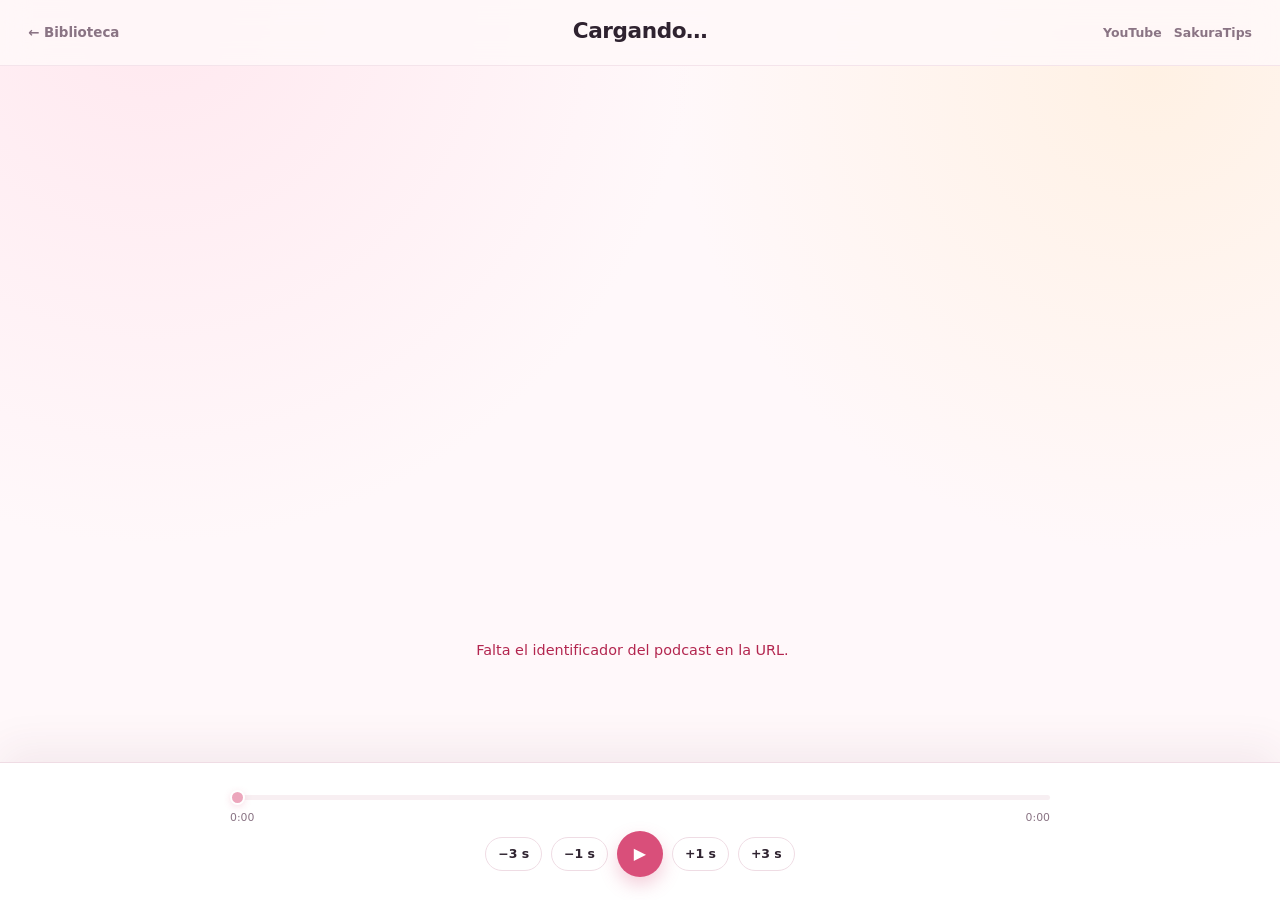
==== sakuratips_reader/web/podcast.html @ 0e184d6c "feat: build static lyrics reader UI" ====
<!doctype html>
<html lang="es">
<head>
  <meta charset="utf-8">
  <meta name="viewport" content="width=device-width, initial-scale=1">
  <meta name="color-scheme" content="light">
  <title>Podcast · SakuraTips Reader</title>
  <link rel="stylesheet" href="assets/css/style.css">
  <script src="assets/js/podcast.js" defer></script>
</head>
<body class="podcast-page">
  <header class="reader-header">
    <a class="back-link" href="index.html">← Biblioteca</a>
    <div class="reader-heading">
      <h1 id="podcast-title">Cargando…</h1>
      <p id="podcast-meta" class="reader-meta"></p>
    </div>
    <div class="reader-links">
      <a id="youtube-link" href="#" target="_blank" rel="noreferrer">YouTube</a>
      <a id="sakuratips-link" href="#" target="_blank" rel="noreferrer">SakuraTips</a>
    </div>
  </header>

  <main class="lyrics-viewport" id="lyrics-viewport" aria-label="Subtítulos del podcast">
    <div class="lyrics" id="lyrics"></div>
    <p class="status" id="lyrics-status" role="status">Cargando subtítulos…</p>
  </main>

  <footer class="player" id="player">
    <div class="player-progress">
      <input id="seek" class="seek" type="range" min="0" max="1" step="0.1"
             value="0" aria-label="Posición de reproducción" disabled>
      <div class="time-row">
        <span id="current-time">0:00</span>
        <span id="total-time">0:00</span>
      </div>
    </div>
    <div class="player-controls">
      <button class="control" id="back-3" type="button" aria-label="Retroceder 3 segundos">−3 s</button>
      <button class="control" id="back-1" type="button" aria-label="Retroceder 1 segundo">−1 s</button>
      <button class="control play-pause" id="play-pause" type="button" aria-label="Reproducir">▶</button>
      <button class="control" id="forward-1" type="button" aria-label="Avanzar 1 segundo">+1 s</button>
      <button class="control" id="forward-3" type="button" aria-label="Avanzar 3 segundos">+3 s</button>
    </div>
    <p class="save-status" id="save-status" role="status" aria-live="polite"></p>
  </footer>

  <audio id="audio" preload="metadata"></audio>
</body>
</html>
---- sakuratips_reader/web/assets/css/style.css ----
:root {
  --bg: #fff8fa;
  --surface: #ffffff;
  --ink: #2f2330;
  --muted: #8a7484;
  --accent: #d94f7a;
  --accent-soft: #f7dce5;
  --line: #efdce4;
  --player-height: 138px;
  --radius: 18px;
  --shadow: 0 18px 45px rgba(98, 48, 70, 0.10);
  color-scheme: light;
}

* {
  box-sizing: border-box;
}

html,
body {
  margin: 0;
  padding: 0;
}

body {
  background:
    radial-gradient(circle at 12% 0%, #ffe8ef 0, transparent 34rem),
    radial-gradient(circle at 90% 8%, #fff1e4 0, transparent 30rem),
    var(--bg);
  color: var(--ink);
  font-family: "Hiragino Sans", "Yu Gothic", "Noto Sans JP", "Segoe UI",
    system-ui, -apple-system, sans-serif;
  -webkit-font-smoothing: antialiased;
}

a {
  color: inherit;
}

button,
input {
  font: inherit;
}

/* ---------- Biblioteca ---------- */

.index-page {
  min-height: 100vh;
}

.site-header {
  max-width: 980px;
  margin: 0 auto;
  padding: 54px 28px 24px;
  display: flex;
  align-items: flex-end;
  justify-content: space-between;
  gap: 24px;
}

.eyebrow {
  margin: 0 0 6px;
  color: var(--accent);
  font-size: 0.76rem;
  font-weight: 800;
  letter-spacing: 0.22em;
  text-transform: uppercase;
}

.site-header h1 {
  margin: 0;
  font-size: clamp(2rem, 5vw, 3.1rem);
  letter-spacing: -0.045em;
  line-height: 1.05;
}

.header-link {
  color: var(--muted);
  font-size: 0.86rem;
  font-weight: 700;
  text-decoration: none;
  border-bottom: 1px solid transparent;
  padding-bottom: 2px;
}

.header-link:hover {
  color: var(--accent);
  border-color: var(--accent);
}

.index-main {
  max-width: 980px;
  margin: 0 auto;
  padding: 18px 28px 80px;
}

.tabs {
  display: inline-flex;
  gap: 6px;
  padding: 5px;
  margin-bottom: 28px;
  background: rgba(255, 255, 255, 0.72);
  border: 1px solid var(--line);
  border-radius: 999px;
  box-shadow: 0 8px 22px rgba(98, 48, 70, 0.05);
}

.tab {
  border: 0;
  background: transparent;
  color: var(--muted);
  padding: 9px 17px;
  border-radius: 999px;
  cursor: pointer;
  font-size: 0.9rem;
  font-weight: 700;
}

.tab:hover {
  color: var(--ink);
}

.tab.is-active {
  background: var(--ink);
  color: #fff;
}

.tab-count {
  display: inline-grid;
  place-items: center;
  min-width: 1.4em;
  height: 1.4em;
  margin-left: 5px;
  padding: 0 5px;
  border-radius: 999px;
  background: rgba(255, 255, 255, 0.22);
  font-size: 0.72rem;
}

.tab:not(.is-active) .tab-count {
  background: var(--accent-soft);
  color: var(--accent);
}

.podcast-list {
  display: grid;
  gap: 14px;
}

.podcast-card {
  display: block;
  padding: 22px 24px;
  background: rgba(255, 255, 255, 0.84);
  border: 1px solid rgba(239, 220, 228, 0.9);
  border-radius: var(--radius);
  box-shadow: 0 10px 30px rgba(98, 48, 70, 0.045);
  text-decoration: none;
  transition: transform 160ms ease, box-shadow 160ms ease,
    border-color 160ms ease;
}

.podcast-card:hover,
.podcast-card:focus-visible {
  transform: translateY(-2px);
  border-color: #e8b9c9;
  box-shadow: var(--shadow);
  outline: none;
}

.card-top {
  display: flex;
  align-items: baseline;
  justify-content: space-between;
  gap: 16px;
}

.card-title {
  margin: 0;
  font-size: 1.14rem;
  line-height: 1.45;
  letter-spacing: -0.015em;
}

.card-percent {
  flex: 0 0 auto;
  color: var(--accent);
  font-size: 0.86rem;
  font-weight: 800;
}

.progress-track {
  height: 7px;
  margin: 16px 0 12px;
  overflow: hidden;
  border-radius: 999px;
  background: #f2e5ea;
}

.progress-fill {
  height: 100%;
  width: 0;
  border-radius: inherit;
  background: linear-gradient(90deg, #e77a9a, var(--accent));
  transition: width 240ms ease;
}

.card-meta {
  margin: 0;
  color: var(--muted);
  font-size: 0.8rem;
}

.status {
  margin: 24px 0 0;
  color: var(--muted);
  font-size: 0.9rem;
}

.status.is-error {
  color: #b3264f;
}

.empty-state {
  padding: 42px 24px;
  border: 1px dashed #e7c6d2;
  border-radius: var(--radius);
  background: rgba(255, 255, 255, 0.5);
  color: var(--muted);
  text-align: center;
}

/* ---------- Página del podcast ---------- */

.podcast-page {
  height: 100dvh;
  overflow: hidden;
  display: flex;
  flex-direction: column;
  padding-bottom: var(--player-height);
}

.reader-header {
  flex: 0 0 auto;
  display: grid;
  grid-template-columns: minmax(100px, 1fr) minmax(0, 2.2fr) minmax(100px, 1fr);
  align-items: center;
  gap: 18px;
  padding: 18px 28px;
  border-bottom: 1px solid rgba(239, 220, 228, 0.7);
  background: rgba(255, 248, 250, 0.86);
  backdrop-filter: blur(14px);
  z-index: 3;
}

.back-link {
  justify-self: start;
  color: var(--muted);
  font-size: 0.84rem;
  font-weight: 700;
  text-decoration: none;
}

.back-link:hover {
  color: var(--accent);
}

.reader-heading {
  min-width: 0;
  text-align: center;
}

.reader-heading h1 {
  margin: 0;
  overflow: hidden;
  text-overflow: ellipsis;
  white-space: nowrap;
  font-size: clamp(1rem, 2.2vw, 1.35rem);
  letter-spacing: -0.02em;
}

.reader-meta {
  margin: 4px 0 0;
  color: var(--muted);
  font-size: 0.76rem;
}

.reader-links {
  justify-self: end;
  display: flex;
  gap: 12px;
}

.reader-links a {
  color: var(--muted);
  font-size: 0.78rem;
  font-weight: 700;
  text-decoration: none;
}

.reader-links a:hover {
  color: var(--accent);
}

.lyrics-viewport {
  flex: 1 1 auto;
  overflow-y: auto;
  overscroll-behavior: contain;
  scrollbar-gutter: stable;
  position: relative;
}

.lyrics {
  width: min(820px, 100%);
  margin: 0 auto;
  padding: 32vh 30px;
}

.unit {
  position: relative;
  padding: 15px 18px;
  margin: 2px 0;
  border-radius: 14px;
  cursor: pointer;
  outline: none;
  transition: background-color 180ms ease, transform 180ms ease;
}

.unit:hover {
  background: rgba(255, 255, 255, 0.54);
}

.unit:focus-visible {
  box-shadow: 0 0 0 2px #e8b9c9 inset;
}

.ja {
  font-size: 1.42rem;
  font-weight: 500;
  line-height: 1.95;
  letter-spacing: 0.015em;
  transition: font-size 180ms ease, font-weight 180ms ease,
    color 180ms ease;
}

.en {
  margin-top: 7px;
  color: var(--muted);
  font-size: 0.98rem;
  line-height: 1.6;
  filter: blur(6px);
  opacity: 0.68;
  user-select: none;
  transition: filter 220ms ease, opacity 220ms ease, color 220ms ease;
}

.unit.focused {
  background: rgba(255, 255, 255, 0.72);
  box-shadow: 0 10px 28px rgba(98, 48, 70, 0.055);
}

.unit.focused .ja {
  font-size: 1.72rem;
  font-weight: 800;
  color: #241827;
}

.unit.focused .en {
  opacity: 0.9;
}

.unit.revealed .en {
  filter: none;
  opacity: 1;
  color: #67535f;
  user-select: text;
}

ruby {
  ruby-position: over;
}

rt {
  visibility: hidden;
  color: var(--accent);
  font-size: 0.52em;
  font-weight: 600;
  letter-spacing: 0.02em;
}

.unit.revealed rt {
  visibility: visible;
}

.lyrics-viewport > .status {
  position: sticky;
  top: 42%;
  margin: 0;
  text-align: center;
  pointer-events: none;
}

/* ---------- Reproductor fijo ---------- */

.player {
  position: fixed;
  inset: auto 0 0 0;
  height: var(--player-height);
  padding: 12px 28px 10px;
  display: flex;
  flex-direction: column;
  justify-content: center;
  gap: 7px;
  background: rgba(255, 255, 255, 0.94);
  border-top: 1px solid var(--line);
  box-shadow: 0 -14px 40px rgba(98, 48, 70, 0.07);
  backdrop-filter: blur(18px);
  z-index: 10;
}

.player-progress {
  width: min(820px, 100%);
  margin: 0 auto;
}

.seek {
  width: 100%;
  height: 18px;
  margin: 0;
  padding: 0;
  appearance: none;
  background: transparent;
  cursor: pointer;
}

.seek:disabled {
  cursor: default;
  opacity: 0.5;
}

.seek::-webkit-slider-runnable-track {
  height: 5px;
  border-radius: 999px;
  background: #f0dfe5;
}

.seek::-webkit-slider-thumb {
  width: 15px;
  height: 15px;
  margin-top: -5px;
  appearance: none;
  border: 2px solid #fff;
  border-radius: 50%;
  background: var(--accent);
  box-shadow: 0 2px 7px rgba(217, 79, 122, 0.35);
}

.seek::-moz-range-track {
  height: 5px;
  border-radius: 999px;
  background: #f0dfe5;
}

.seek::-moz-range-thumb {
  width: 13px;
  height: 13px;
  border: 2px solid #fff;
  border-radius: 50%;
  background: var(--accent);
}

.time-row {
  display: flex;
  justify-content: space-between;
  color: var(--muted);
  font-size: 0.68rem;
  font-variant-numeric: tabular-nums;
}

.player-controls {
  display: flex;
  align-items: center;
  justify-content: center;
  gap: 9px;
}

.control {
  min-width: 52px;
  height: 34px;
  padding: 0 12px;
  border: 1px solid var(--line);
  border-radius: 999px;
  background: #fff;
  color: var(--ink);
  cursor: pointer;
  font-size: 0.78rem;
  font-weight: 700;
  transition: border-color 150ms ease, background-color 150ms ease,
    transform 150ms ease;
}

.control:hover {
  border-color: #e5b5c6;
  background: #fff5f8;
}

.control:active {
  transform: scale(0.96);
}

.control:focus-visible {
  outline: 2px solid var(--accent);
  outline-offset: 2px;
}

.play-pause {
  width: 46px;
  min-width: 46px;
  height: 46px;
  padding: 0;
  border: 0;
  border-radius: 50%;
  background: var(--accent);
  color: #fff;
  font-size: 1rem;
  box-shadow: 0 8px 18px rgba(217, 79, 122, 0.28);
}

.play-pause:hover {
  background: #c93f69;
}

.save-status {
  position: absolute;
  right: 18px;
  bottom: 3px;
  margin: 0;
  color: var(--muted);
  font-size: 0.64rem;
}

@media (max-width: 680px) {
  :root {
    --player-height: 142px;
  }

  .site-header {
    padding: 34px 20px 16px;
    align-items: flex-start;
    flex-direction: column;
    gap: 10px;
  }

  .index-main {
    padding: 12px 20px 64px;
  }

  .reader-header {
    grid-template-columns: auto minmax(0, 1fr);
    padding: 14px 16px;
    gap: 10px;
  }

  .reader-links {
    display: none;
  }

  .reader-heading {
    text-align: right;
  }

  .lyrics {
    padding: 30vh 18px;
  }

  .unit {
    padding: 13px 12px;
  }

  .ja {
    font-size: 1.24rem;
  }

  .unit.focused .ja {
    font-size: 1.44rem;
  }

  .en {
    font-size: 0.9rem;
  }

  .player {
    padding-left: 16px;
    padding-right: 16px;
  }

  .save-status {
    display: none;
  }
}

@media (prefers-reduced-motion: reduce) {
  *,
  *::before,
  *::after {
    scroll-behavior: auto !important;
    transition-duration: 0.01ms !important;
    animation-duration: 0.01ms !important;
  }
}
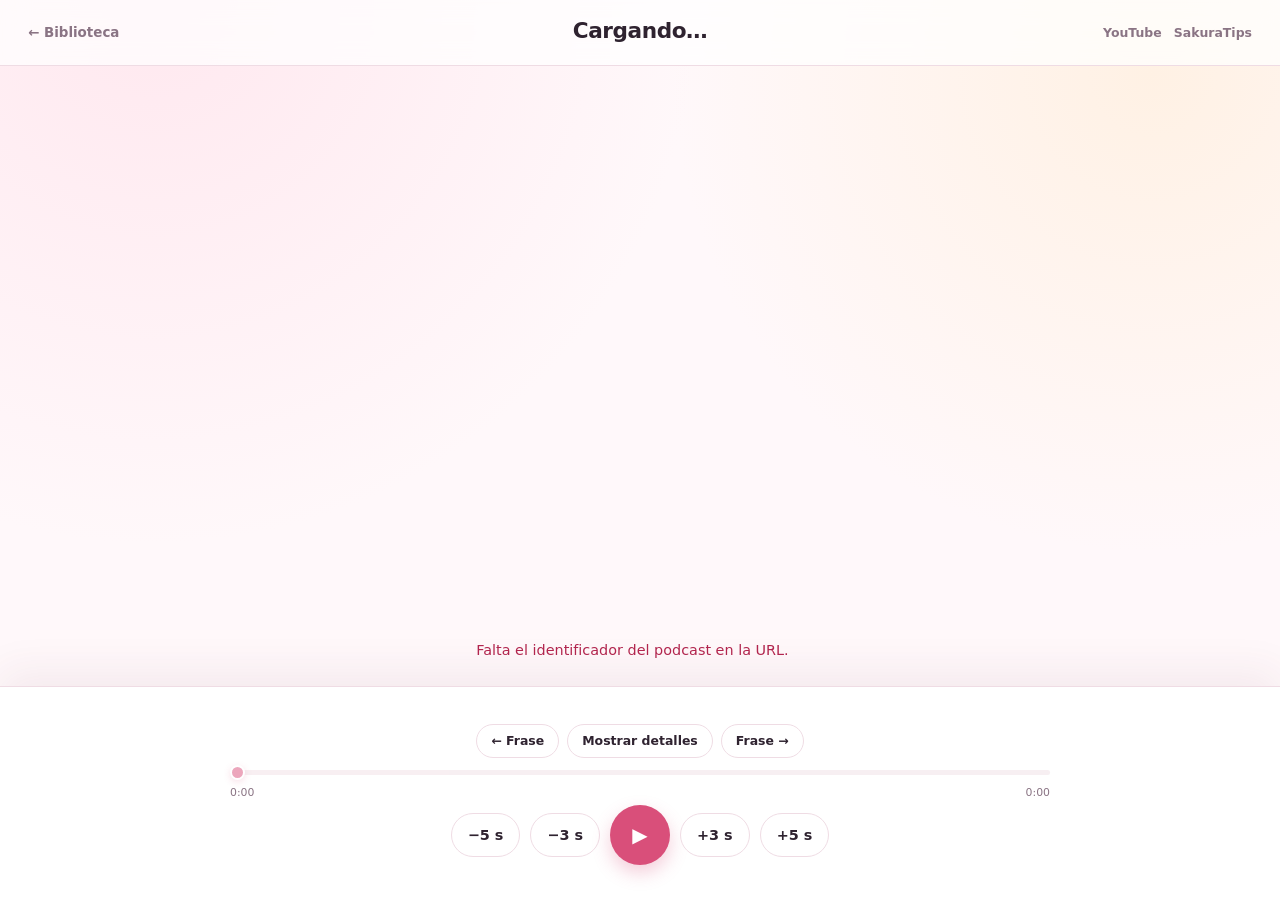
==== commit f70c8d4c: "feat: improve player, titles, difficulty and sorting" ====
--- a/sakuratips_reader/web/podcast.html
+++ b/sakuratips_reader/web/podcast.html
@@ -3,8 +3,9 @@
 <head>
   <meta charset="utf-8">
   <meta name="viewport" content="width=device-width, initial-scale=1">
-  <meta name="color-scheme" content="light">
+  <meta name="color-scheme" content="light dark">
   <title>Podcast · SakuraTips Reader</title>
+  <link rel="icon" href="favicon.svg" type="image/svg+xml">
   <link rel="stylesheet" href="assets/css/style.css">
   <script src="assets/js/podcast.js" defer></script>
 </head>
@@ -27,6 +28,12 @@
   </main>
 
   <footer class="player" id="player">
+    <div class="player-navigation">
+      <button class="nav-control" id="prev-sentence" type="button">← Frase</button>
+      <button class="nav-control details-toggle" id="toggle-details" type="button"
+              aria-pressed="false">Mostrar detalles</button>
+      <button class="nav-control" id="next-sentence" type="button">Frase →</button>
+    </div>
     <div class="player-progress">
       <input id="seek" class="seek" type="range" min="0" max="1" step="0.1"
              value="0" aria-label="Posición de reproducción" disabled>
@@ -36,11 +43,11 @@
       </div>
     </div>
     <div class="player-controls">
+      <button class="control" id="back-5" type="button" aria-label="Retroceder 5 segundos">−5 s</button>
       <button class="control" id="back-3" type="button" aria-label="Retroceder 3 segundos">−3 s</button>
-      <button class="control" id="back-1" type="button" aria-label="Retroceder 1 segundo">−1 s</button>
       <button class="control play-pause" id="play-pause" type="button" aria-label="Reproducir">▶</button>
-      <button class="control" id="forward-1" type="button" aria-label="Avanzar 1 segundo">+1 s</button>
       <button class="control" id="forward-3" type="button" aria-label="Avanzar 3 segundos">+3 s</button>
+      <button class="control" id="forward-5" type="button" aria-label="Avanzar 5 segundos">+5 s</button>
     </div>
     <p class="save-status" id="save-status" role="status" aria-live="polite"></p>
   </footer>
--- a/sakuratips_reader/web/assets/css/style.css
+++ b/sakuratips_reader/web/assets/css/style.css
@@ -1,15 +1,64 @@
 :root {
   --bg: #fff8fa;
+  --bg-glow-1: #ffe8ef;
+  --bg-glow-2: #fff1e4;
   --surface: #ffffff;
   --ink: #2f2330;
   --muted: #8a7484;
   --accent: #d94f7a;
   --accent-soft: #f7dce5;
   --line: #efdce4;
-  --player-height: 138px;
+  --card-bg: rgba(255, 255, 255, 0.84);
+  --glass-strong: rgba(255, 255, 255, 0.94);
+  --glass-medium: rgba(255, 255, 255, 0.72);
+  --glass-soft: rgba(255, 255, 255, 0.5);
+  --unit-hover: rgba(255, 255, 255, 0.54);
+  --control-bg: #ffffff;
+  --control-hover: #fff5f8;
+  --track: #f2e5ea;
+  --seek-track: #f0dfe5;
+  --thumb-border: #ffffff;
+  --on-accent: #ffffff;
+  --card-border: rgba(239, 220, 228, 0.9);
+  --border-strong: #e8b9c9;
+  --border-hover: #e5b5c6;
+  --border-dashed: #e7c6d2;
+  --accent-gradient-start: #e77a9a;
+  --player-height: 214px;
   --radius: 18px;
   --shadow: 0 18px 45px rgba(98, 48, 70, 0.10);
-  color-scheme: light;
+  color-scheme: light dark;
+}
+
+@media (prefers-color-scheme: dark) {
+  :root {
+    --bg: #151117;
+    --bg-glow-1: #3a1b2a;
+    --bg-glow-2: #2b2016;
+    --surface: #211a22;
+    --ink: #f7eaf1;
+    --muted: #b7a3b1;
+    --accent: #ff7fa8;
+    --accent-soft: #3a2530;
+    --line: #3b2b36;
+    --card-bg: rgba(33, 26, 34, 0.88);
+    --glass-strong: rgba(33, 26, 34, 0.94);
+    --glass-medium: rgba(33, 26, 34, 0.72);
+    --glass-soft: rgba(33, 26, 34, 0.5);
+    --unit-hover: rgba(255, 255, 255, 0.06);
+    --control-bg: #2a2029;
+    --control-hover: #3a2a35;
+    --track: #3a2c36;
+    --seek-track: #3a2c36;
+    --thumb-border: #211a22;
+    --on-accent: #1b141b;
+    --card-border: rgba(80, 55, 70, 0.9);
+    --border-strong: #8a526b;
+    --border-hover: #9a5d77;
+    --border-dashed: #6b4558;
+    --accent-gradient-start: #ff9ab8;
+    --shadow: 0 18px 45px rgba(0, 0, 0, 0.35);
+  }
 }
 
 * {
@@ -24,8 +73,8 @@
 
 body {
   background:
-    radial-gradient(circle at 12% 0%, #ffe8ef 0, transparent 34rem),
-    radial-gradient(circle at 90% 8%, #fff1e4 0, transparent 30rem),
+    radial-gradient(circle at 12% 0%, var(--bg-glow-1) 0, transparent 34rem),
+    radial-gradient(circle at 90% 8%, var(--bg-glow-2) 0, transparent 30rem),
     var(--bg);
   color: var(--ink);
   font-family: "Hiragino Sans", "Yu Gothic", "Noto Sans JP", "Segoe UI",
@@ -99,7 +148,7 @@
   gap: 6px;
   padding: 5px;
   margin-bottom: 28px;
-  background: rgba(255, 255, 255, 0.72);
+  background: var(--glass-medium);
   border: 1px solid var(--line);
   border-radius: 999px;
   box-shadow: 0 8px 22px rgba(98, 48, 70, 0.05);
@@ -122,7 +171,7 @@
 
 .tab.is-active {
   background: var(--ink);
-  color: #fff;
+  color: var(--on-accent);
 }
 
 .tab-count {
@@ -133,13 +182,50 @@
   margin-left: 5px;
   padding: 0 5px;
   border-radius: 999px;
-  background: rgba(255, 255, 255, 0.22);
+  background: var(--glass-medium);
   font-size: 0.72rem;
 }
 
 .tab:not(.is-active) .tab-count {
   background: var(--accent-soft);
   color: var(--accent);
+}
+
+.sort-bar {
+  display: flex;
+  align-items: center;
+  flex-wrap: wrap;
+  gap: 9px;
+  margin: 0 0 22px;
+  color: var(--muted);
+  font-size: 0.82rem;
+  font-weight: 700;
+}
+
+.sort-select,
+.sort-direction {
+  min-height: 36px;
+  padding: 0 13px;
+  border: 1px solid var(--line);
+  border-radius: 999px;
+  background: var(--control-bg);
+  color: var(--ink);
+  font: inherit;
+  font-size: 0.82rem;
+  font-weight: 700;
+  cursor: pointer;
+}
+
+.sort-select:hover,
+.sort-direction:hover {
+  border-color: var(--border-hover);
+  background: var(--control-hover);
+}
+
+.sort-select:focus-visible,
+.sort-direction:focus-visible {
+  outline: 2px solid var(--accent);
+  outline-offset: 2px;
 }
 
 .podcast-list {
@@ -150,7 +236,7 @@
 .podcast-card {
   display: block;
   padding: 22px 24px;
-  background: rgba(255, 255, 255, 0.84);
+  background: var(--card-bg);
   border: 1px solid rgba(239, 220, 228, 0.9);
   border-radius: var(--radius);
   box-shadow: 0 10px 30px rgba(98, 48, 70, 0.045);
@@ -162,7 +248,7 @@
 .podcast-card:hover,
 .podcast-card:focus-visible {
   transform: translateY(-2px);
-  border-color: #e8b9c9;
+  border-color: var(--border-strong);
   box-shadow: var(--shadow);
   outline: none;
 }
@@ -193,14 +279,14 @@
   margin: 16px 0 12px;
   overflow: hidden;
   border-radius: 999px;
-  background: #f2e5ea;
+  background: var(--track);
 }
 
 .progress-fill {
   height: 100%;
   width: 0;
   border-radius: inherit;
-  background: linear-gradient(90deg, #e77a9a, var(--accent));
+  background: linear-gradient(90deg, var(--accent-gradient-start), var(--accent));
   transition: width 240ms ease;
 }
 
@@ -222,9 +308,9 @@
 
 .empty-state {
   padding: 42px 24px;
-  border: 1px dashed #e7c6d2;
+  border: 1px dashed var(--border-dashed);
   border-radius: var(--radius);
-  background: rgba(255, 255, 255, 0.5);
+  background: var(--glass-soft);
   color: var(--muted);
   text-align: center;
 }
@@ -246,8 +332,8 @@
   align-items: center;
   gap: 18px;
   padding: 18px 28px;
-  border-bottom: 1px solid rgba(239, 220, 228, 0.7);
-  background: rgba(255, 248, 250, 0.86);
+  border-bottom: 1px solid var(--line);
+  background: var(--glass-medium);
   backdrop-filter: blur(14px);
   z-index: 3;
 }
@@ -326,11 +412,11 @@
 }
 
 .unit:hover {
-  background: rgba(255, 255, 255, 0.54);
+  background: var(--unit-hover);
 }
 
 .unit:focus-visible {
-  box-shadow: 0 0 0 2px #e8b9c9 inset;
+  box-shadow: 0 0 0 2px var(--border-strong) inset;
 }
 
 .ja {
@@ -354,7 +440,7 @@
 }
 
 .unit.focused {
-  background: rgba(255, 255, 255, 0.72);
+  background: var(--glass-medium);
   box-shadow: 0 10px 28px rgba(98, 48, 70, 0.055);
 }
 
@@ -385,10 +471,102 @@
   font-size: 0.52em;
   font-weight: 600;
   letter-spacing: 0.02em;
+  pointer-events: none;
+  user-select: none;
+  -webkit-user-select: none;
 }
 
 .unit.revealed rt {
   visibility: visible;
+}
+
+/* ---------- Final del podcast ---------- */
+
+.end-card {
+  margin: 2.4rem 0 1rem;
+  padding: 26px 24px;
+  border: 1px solid var(--line);
+  border-radius: var(--radius);
+  background: var(--card-bg);
+  box-shadow: var(--shadow);
+  text-align: center;
+}
+
+.end-card[hidden] {
+  display: none;
+}
+
+.end-eyebrow {
+  margin: 0 0 14px;
+  color: var(--accent);
+  font-size: 0.75rem;
+  font-weight: 800;
+  letter-spacing: 0.2em;
+  text-transform: uppercase;
+}
+
+.difficulty-label {
+  margin: 0 0 8px;
+  color: var(--muted);
+  font-size: 0.9rem;
+}
+
+.difficulty-stars {
+  display: flex;
+  justify-content: center;
+  gap: 5px;
+  margin: 0 0 6px;
+}
+
+.star {
+  padding: 2px 4px;
+  border: 0;
+  background: transparent;
+  color: var(--muted);
+  font-size: 2rem;
+  line-height: 1;
+  cursor: pointer;
+  transition: color 150ms ease, transform 150ms ease;
+}
+
+.star:hover,
+.star:focus-visible {
+  color: var(--accent);
+  transform: translateY(-1px);
+  outline: none;
+}
+
+.star.is-active {
+  color: var(--accent);
+  text-shadow: 0 0 18px color-mix(in srgb, var(--accent) 45%, transparent);
+}
+
+.difficulty-status {
+  min-height: 1.2em;
+  margin: 0 0 16px;
+  color: var(--muted);
+  font-size: 0.82rem;
+}
+
+.next-podcast {
+  display: inline-block;
+  max-width: 100%;
+  padding: 12px 20px;
+  border-radius: 999px;
+  background: var(--accent);
+  color: var(--on-accent);
+  font-size: 0.88rem;
+  font-weight: 800;
+  line-height: 1.35;
+  text-decoration: none;
+  transition: filter 150ms ease, transform 150ms ease;
+}
+
+.next-podcast:hover,
+.next-podcast:focus-visible {
+  filter: brightness(1.05);
+  transform: translateY(-1px);
+  outline: none;
 }
 
 .lyrics-viewport > .status {
@@ -405,16 +583,57 @@
   position: fixed;
   inset: auto 0 0 0;
   height: var(--player-height);
-  padding: 12px 28px 10px;
+  padding: 9px 28px 8px;
   display: flex;
   flex-direction: column;
   justify-content: center;
-  gap: 7px;
-  background: rgba(255, 255, 255, 0.94);
+  gap: 6px;
+  background: var(--glass-strong);
   border-top: 1px solid var(--line);
   box-shadow: 0 -14px 40px rgba(98, 48, 70, 0.07);
   backdrop-filter: blur(18px);
   z-index: 10;
+}
+
+.player-navigation {
+  display: flex;
+  align-items: center;
+  justify-content: center;
+  gap: 8px;
+}
+
+.nav-control {
+  min-height: 34px;
+  padding: 0 14px;
+  border: 1px solid var(--line);
+  border-radius: 999px;
+  background: var(--control-bg);
+  color: var(--ink);
+  font-size: 0.78rem;
+  font-weight: 700;
+  cursor: pointer;
+  transition: border-color 150ms ease, background-color 150ms ease,
+    opacity 150ms ease;
+}
+
+.nav-control:hover:not(:disabled) {
+  border-color: var(--border-hover);
+  background: var(--control-hover);
+}
+
+.nav-control:disabled {
+  cursor: default;
+  opacity: 0.42;
+}
+
+.nav-control:focus-visible {
+  outline: 2px solid var(--accent);
+  outline-offset: 2px;
+}
+
+.details-toggle[aria-pressed="true"] {
+  border-color: var(--accent);
+  color: var(--accent);
 }
 
 .player-progress {
@@ -440,7 +659,7 @@
 .seek::-webkit-slider-runnable-track {
   height: 5px;
   border-radius: 999px;
-  background: #f0dfe5;
+  background: var(--seek-track);
 }
 
 .seek::-webkit-slider-thumb {
@@ -448,7 +667,7 @@
   height: 15px;
   margin-top: -5px;
   appearance: none;
-  border: 2px solid #fff;
+  border: 2px solid var(--thumb-border);
   border-radius: 50%;
   background: var(--accent);
   box-shadow: 0 2px 7px rgba(217, 79, 122, 0.35);
@@ -457,13 +676,13 @@
 .seek::-moz-range-track {
   height: 5px;
   border-radius: 999px;
-  background: #f0dfe5;
+  background: var(--seek-track);
 }
 
 .seek::-moz-range-thumb {
   width: 13px;
   height: 13px;
-  border: 2px solid #fff;
+  border: 2px solid var(--thumb-border);
   border-radius: 50%;
   background: var(--accent);
 }
@@ -480,27 +699,27 @@
   display: flex;
   align-items: center;
   justify-content: center;
-  gap: 9px;
+  gap: 10px;
 }
 
 .control {
-  min-width: 52px;
-  height: 34px;
-  padding: 0 12px;
+  min-width: 68px;
+  height: 44px;
+  padding: 0 16px;
   border: 1px solid var(--line);
   border-radius: 999px;
-  background: #fff;
+  background: var(--control-bg);
   color: var(--ink);
   cursor: pointer;
-  font-size: 0.78rem;
-  font-weight: 700;
+  font-size: 0.9rem;
+  font-weight: 800;
   transition: border-color 150ms ease, background-color 150ms ease,
     transform 150ms ease;
 }
 
 .control:hover {
-  border-color: #e5b5c6;
-  background: #fff5f8;
+  border-color: var(--border-hover);
+  background: var(--control-hover);
 }
 
 .control:active {
@@ -513,20 +732,20 @@
 }
 
 .play-pause {
-  width: 46px;
-  min-width: 46px;
-  height: 46px;
+  width: 60px;
+  min-width: 60px;
+  height: 60px;
   padding: 0;
   border: 0;
   border-radius: 50%;
   background: var(--accent);
-  color: #fff;
-  font-size: 1rem;
+  color: var(--on-accent);
+  font-size: 1.25rem;
   box-shadow: 0 8px 18px rgba(217, 79, 122, 0.28);
 }
 
 .play-pause:hover {
-  background: #c93f69;
+  filter: brightness(0.92);
 }
 
 .save-status {
@@ -540,7 +759,7 @@
 
 @media (max-width: 680px) {
   :root {
-    --player-height: 142px;
+    --player-height: 228px;
   }
 
   .site-header {
@@ -589,8 +808,26 @@
   }
 
   .player {
-    padding-left: 16px;
-    padding-right: 16px;
+    padding-left: 12px;
+    padding-right: 12px;
+  }
+
+  .nav-control {
+    padding: 0 9px;
+    font-size: 0.72rem;
+  }
+
+  .control {
+    min-width: 52px;
+    height: 42px;
+    padding: 0 10px;
+    font-size: 0.82rem;
+  }
+
+  .play-pause {
+    width: 54px;
+    min-width: 54px;
+    height: 54px;
   }
 
   .save-status {
